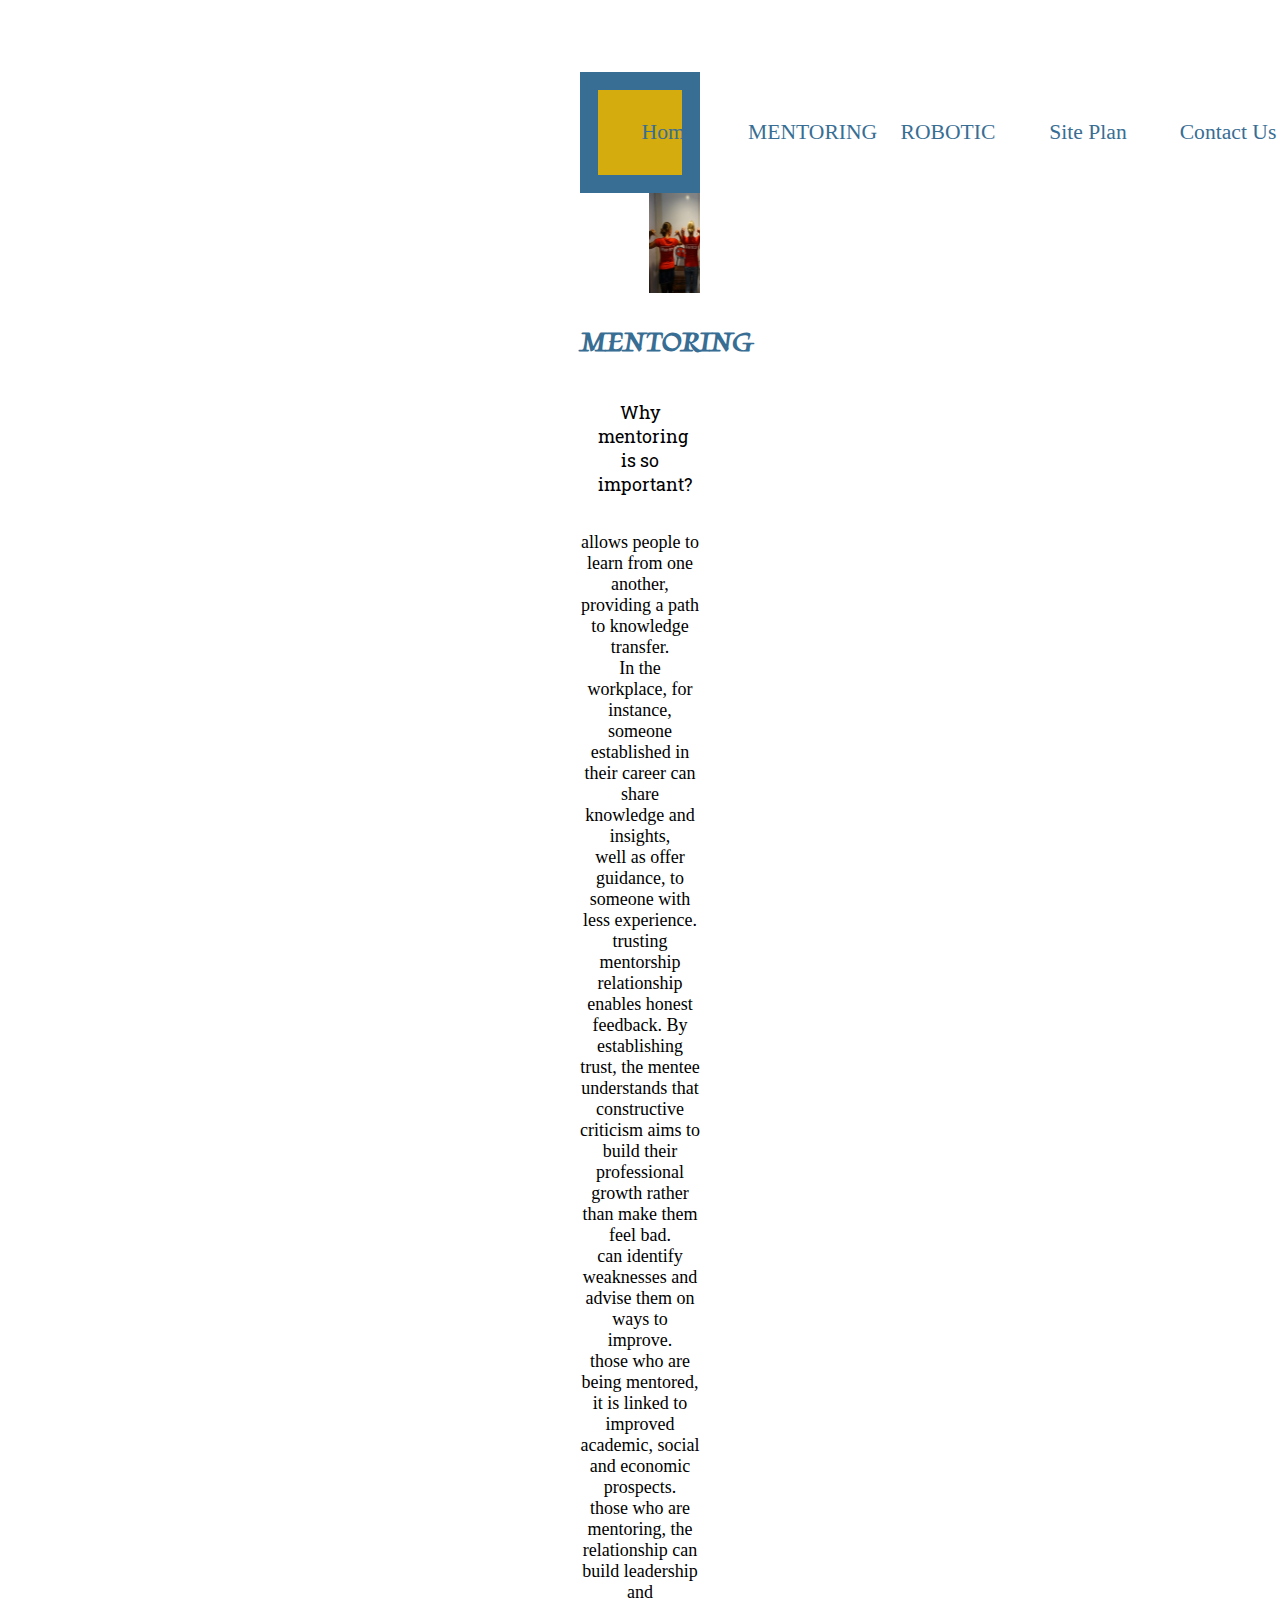
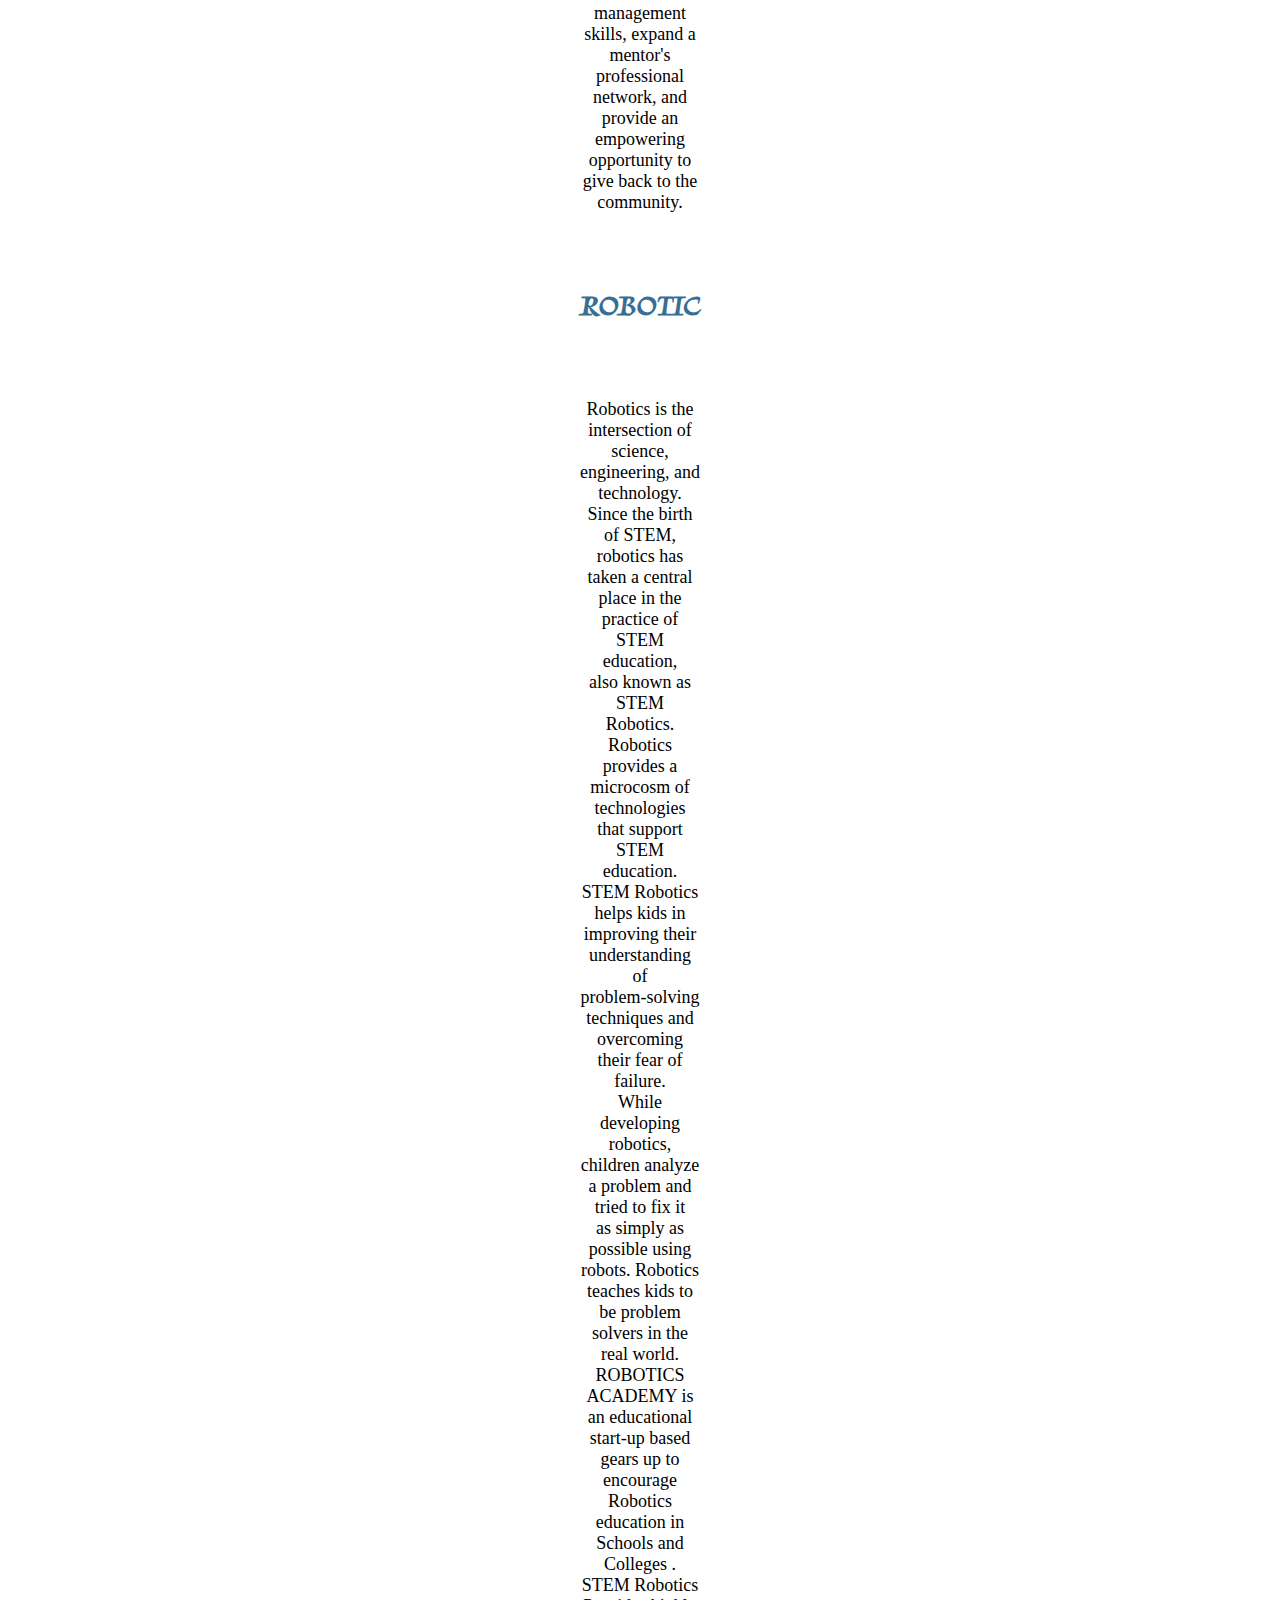
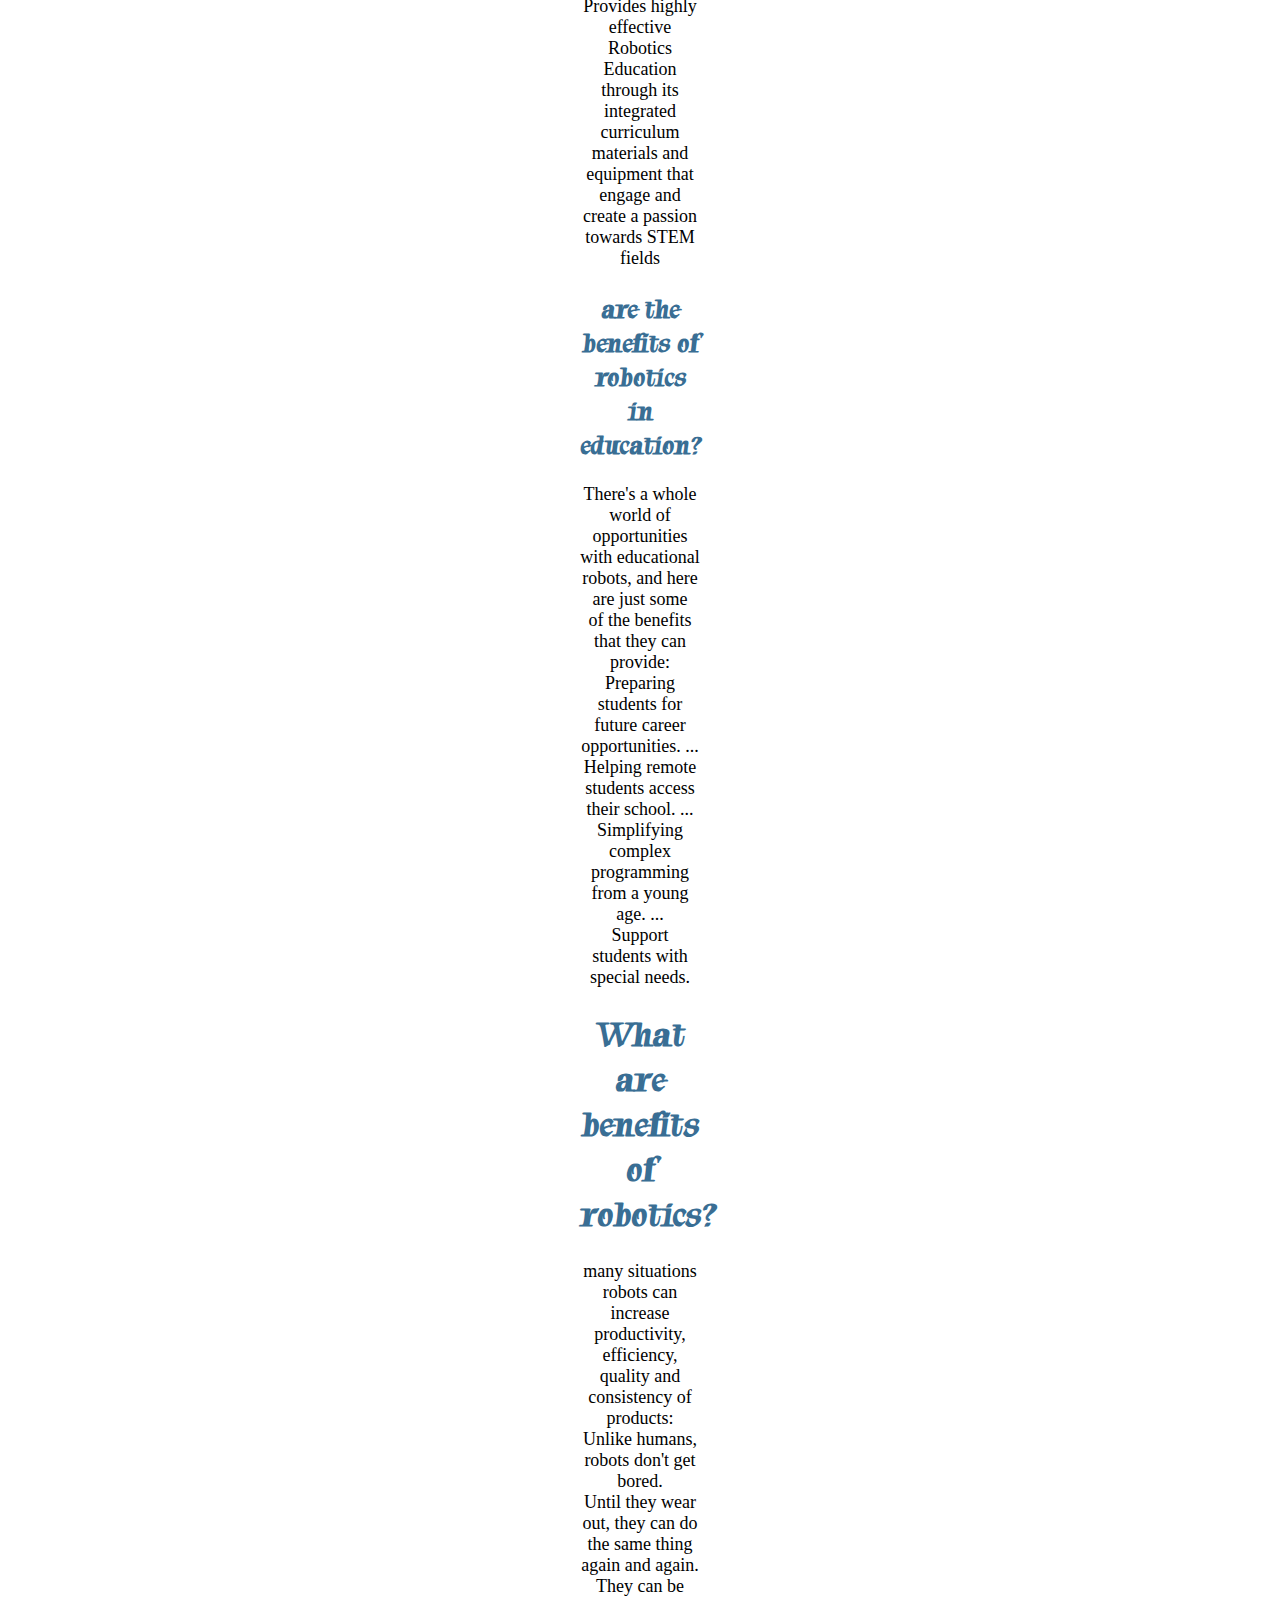
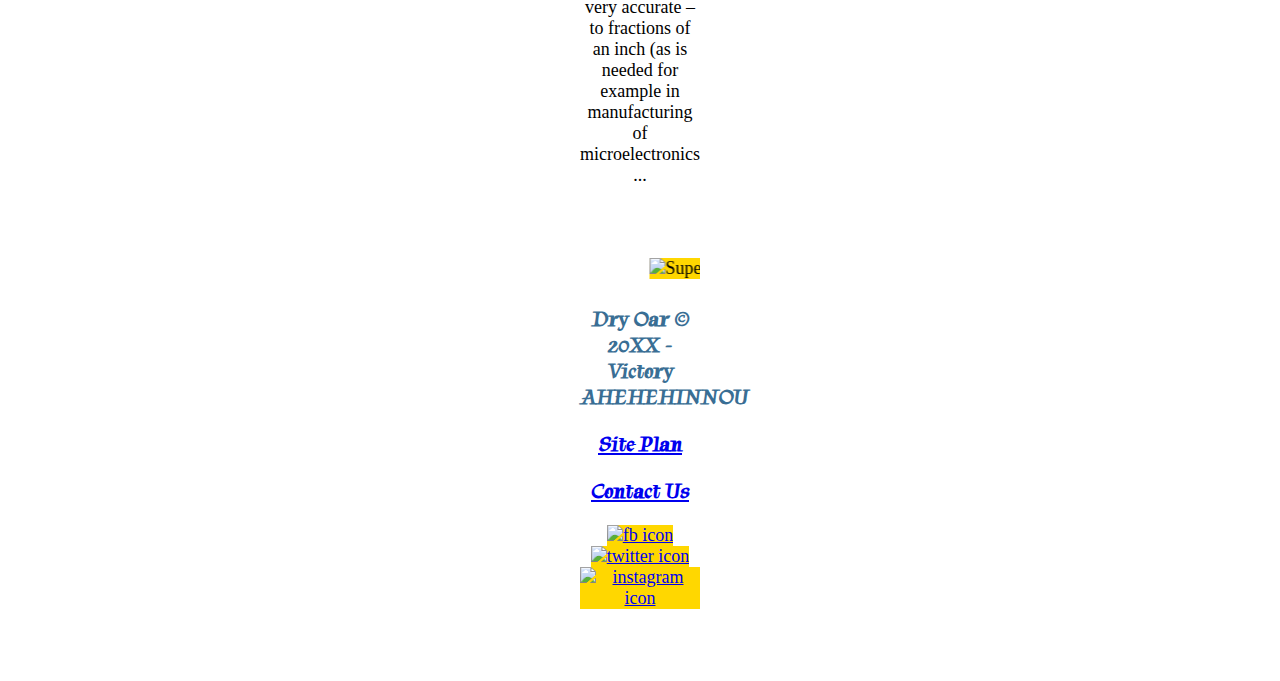
==== decrcbenin/index.html @ e15292e5 "first commit" ====
<!DOCTYPE html>
<html lang="en">

<head>
    <meta charset="UTF-8">
    <title>Home</title>
    <link rel="stylesheet" href="site-plan.css">
</head>

<body>
    <div id="content">
        <header>
            <a id="logo_link" href="index.html">
            </a>
            <nav>
                <a href="index.html">Home</a>
                <a href="mentoring.html">MENTORING</a>
                <a href="robotic.html">ROBOTIC</a>
                <a href="site-plan.html">Site Plan</a>
                <a href="contactus.html">Contact Us</a>
            </nav>
        </header>

        <main>
            <marquee>
                <img src="images/cool-mentoring.jpg" alt="Great">
                <img src="images/What_is_mentoring.jpg" alt="Cool">
            </marquee>
            <h2>MENTORING</h2>
            <p>
                Why mentoring is so important?
                <div> allows people to learn from one another, providing a path to knowledge transfer.</div>
                <div>In the workplace, for instance, someone established in their career can share knowledge and
                    insights,
                </div>
                <div>well as offer guidance, to someone with less experience.</div>
                <div>trusting mentorship relationship enables honest feedback.
                    By establishing trust, the mentee understands that constructive criticism aims to build their
                    professional growth rather than make them feel bad.</div>
                <div>can identify weaknesses and advise them on ways to improve.</div>
                <div>those who are being mentored, it is linked to improved academic, social and economic prospects.
                </div>

                <div>those who are mentoring, the relationship can build leadership and management skills,
                    expand a mentor's professional network, and provide an empowering opportunity to give back to the
                    community.</div>
            </p>

            </ul>
            <h2>ROBOTIC</h2>
            <p>
                <div> Robotics is the intersection of science, engineering, and technology. Since the birth of STEM,
                    robotics has taken a central place in the practice of STEM education,
                    <div>also known as STEM Robotics. Robotics provides a microcosm of technologies that support STEM
                        education.
                        <div>STEM Robotics helps kids in improving their understanding of
                            <div> problem-solving techniques and overcoming their fear of failure.
                                <div> While developing robotics, children analyze a problem and tried to fix it
                                    <div> as simply as possible using robots. Robotics teaches kids to be problem
                                        solvers in
                                        the
                                        real world.
                                        <div> ROBOTICS ACADEMY is an educational start-up based gears up to encourage
                                            Robotics
                                            <div> education in Schools and Colleges . STEM Robotics Provides highly
                                                effective Robotics Education
                                                <div>through its integrated curriculum materials and equipment that
                                                    engage
                                                    and create a passion towards STEM fields
                                                </div>
                                                <h2> are the benefits of robotics in education? </h2>
                                                <div> There's a whole world of opportunities with educational robots,
                                                    and
                                                    here are just
                                                    some
                                                    <div> of the benefits that they can provide:
                                                        <div> Preparing students for future career opportunities. ...
                                                            <div> Helping remote students access their school. ...
                                                                <div> Simplifying complex programming from a young age.
                                                                    ...
                                                                    <div> Support students with special needs.</div>

                                                                    <h1> What are benefits of robotics?</h1>
                                                                    <div> many situations robots can increase
                                                                        productivity,
                                                                        efficiency,
                                                                        <div></div>quality and consistency of products:
                                                                        Unlike humans,
                                                                        robots don't get bored.
                                                                        <div></div>Until they wear out, they can do the
                                                                        same
                                                                        thing
                                                                        again
                                                                        and again.
                                                                        <div></div>They can be very accurate – to
                                                                        fractions
                                                                        of an inch
                                                                        (as is needed for example in manufacturing of
                                                                        microelectronics ...</div>
            </p>
        </main>
        <marquee>
            <img src="images/ROBO.jpg" alt="Super">
        </marquee>
        <footer>
            <h3>Dry Oar &copy; 20XX - Victory AHEHEHINNOU</h3>
            <h3><a href="site-plan-rafting.html">Site Plan</a></h3>
            <h3><a href="contactus.html">Contact Us</a></h3>
            <div class="social">
                <a href="htpps://facebook.com">
                    <img src="images/facebook.png" alt="fb icon">
                </a>
                <a href="https://twitter.com">
                    <img src="images/twitter.png" alt="twitter icon">
                </a>
                <a href="https://instagram.com">
                    <img src="images/instagram.png" alt="instagram icon">
                </a>
            </div>
        </footer>
    </div>
</body>

</html>
---- decrcbenin/site-plan.css ----
/* if you are using any Google fonts change the font names below to your fonts. 
Any spaces in your font name should be replaced with a +. 
Fonts are separated by a | */
@import url('https://fonts.googleapis.com/css2?family=Roboto+Slab:wght@900&family=Tapestry&display=swap');

:root {
  /* change the values below to your colors from your palette */
  --primary-color: #396E94   ;
  --secondary-color: #E7C24F ;
  --accent1-color: #A42212;
  --accent2-color: white;

  /* change the values below to your chosen font(s) */
  --heading-font: "Tapestry";
  --paragraph-font: Roboto Slab, Helvetica, sans-serif;

  /* these colors below should be chosen from among your palette colors above */
  --headline-color-on-white: #396E94;  /* headlines on a white background */ 
  --headline-color-on-color: white; /* headlines on a colored background */ 
  --paragraph-color-on-white: #396E94; /* paragraph text on a white background */ 
  --paragraph-color-on-color: white; /* paragraph text on a colored background */ 
  --paragraph-background-color: #396E94  ;
  --nav-link-color: #396E94;
  --nav-background-color: #D4AC0D;
  --nav-hover-link-color: white;
  --nav-hover-background-color: #396E94;
}


/*  Look around below...but DON'T CHANGE ANYTHING! */

body {
  max-width: 120px;
  margin: 0 auto;
  padding: 4em;
  font-size: 18px;
  text-align: center;
}
img {
  width: 100px; 
    height: 100px; 
    background-color: gold;
    align-self: stretch;
    grid-template-columns: 100px 50px 100px;
  grid-template-rows: 80px auto 80px; 
  gap: 15px 10px;
}
h1, h2, h3, h4, h5, h6 {
  font-family: var(--heading-font);
  color: var(--headline-color-on-white);
}
h2 {
  text-align: center;
}
hr {
  height: 3px;
  margin: 35px 0;
  background: var(--accent1-color);
}
header {
  padding: 1em;
  text-align: center;
  color: var(--paragraph-color-on-color);
  background-color: var(--paragraph-background-color);
}
header > h1, header > h2 {
  color: var(--headline-color-on-color);
}

p {
  font-family: var(--paragraph-font);
  color: var(--paragraph-color);
  padding: 1em;
}
.colors {
  width: 100%;
  min-width: 350px;
  margin: 30px auto;
  text-align: center;
}
.colors th {
  background-color: #999;
}
.colors td{
  width: 25%;
  height: 3em;
}

.primary {
  background-color: var(--primary-color);
}
.secondary {
  background-color: var(--secondary-color);
}
.accent1 {
  background-color: var(--accent1-color);
}
.accent2{
  background-color: var(--accent2-color);
}

p.colored {
  background-color: var(--paragraph-background-color);
  color: var(--paragraph-color-on-color);
}

nav {
  background-color: var(--nav-background-color);
  line-height: 3em;
  text-align: center;
  font-size: 1.2em;
}
nav  {
  list-style-type: none;
  display: flex;

}
nav a {
  padding:1em;
  min-width: 120px;
  text-decoration: none;
  padding: 10px;

}
nav a:link, nav a:visited {
  color: var(--nav-link-color);
}
nav a:hover {
  color: var(--nav-hover-link-color);
  background-color: var(--nav-hover-background-color);
}

.sitemap {
  display: grid;
  justify-content: center;

  grid-template-columns: repeat(6, 15%);
  grid-template-rows: 3em 1.5em 1.5em 3em;
  grid-template-areas: ". . home home . ."
    ". . . top . ."
    ". left left right right ."
    "page2 page2 . . page3 page3";
}
.sitemap > div {

  text-align: center;

}
.sm-home {
  grid-area: home;
  background-color: #ccc;
  line-height: 3em;
}
.sm-page2 {
  grid-area: page2;
  background-color: #ccc;
  line-height: 3em;
}
.sm-page3 {
  grid-area: page3;
  background-color: #ccc;
  line-height: 3em;
}

.top {
  grid-area: top;
  border-left: 1px solid;
}

.left {
  grid-area: left;
  border-top: 1px solid;
  border-left: 1px solid;
}

.right {
  grid-area: right;
  border-top: 1px solid;
  border-right: 1px solid;
}
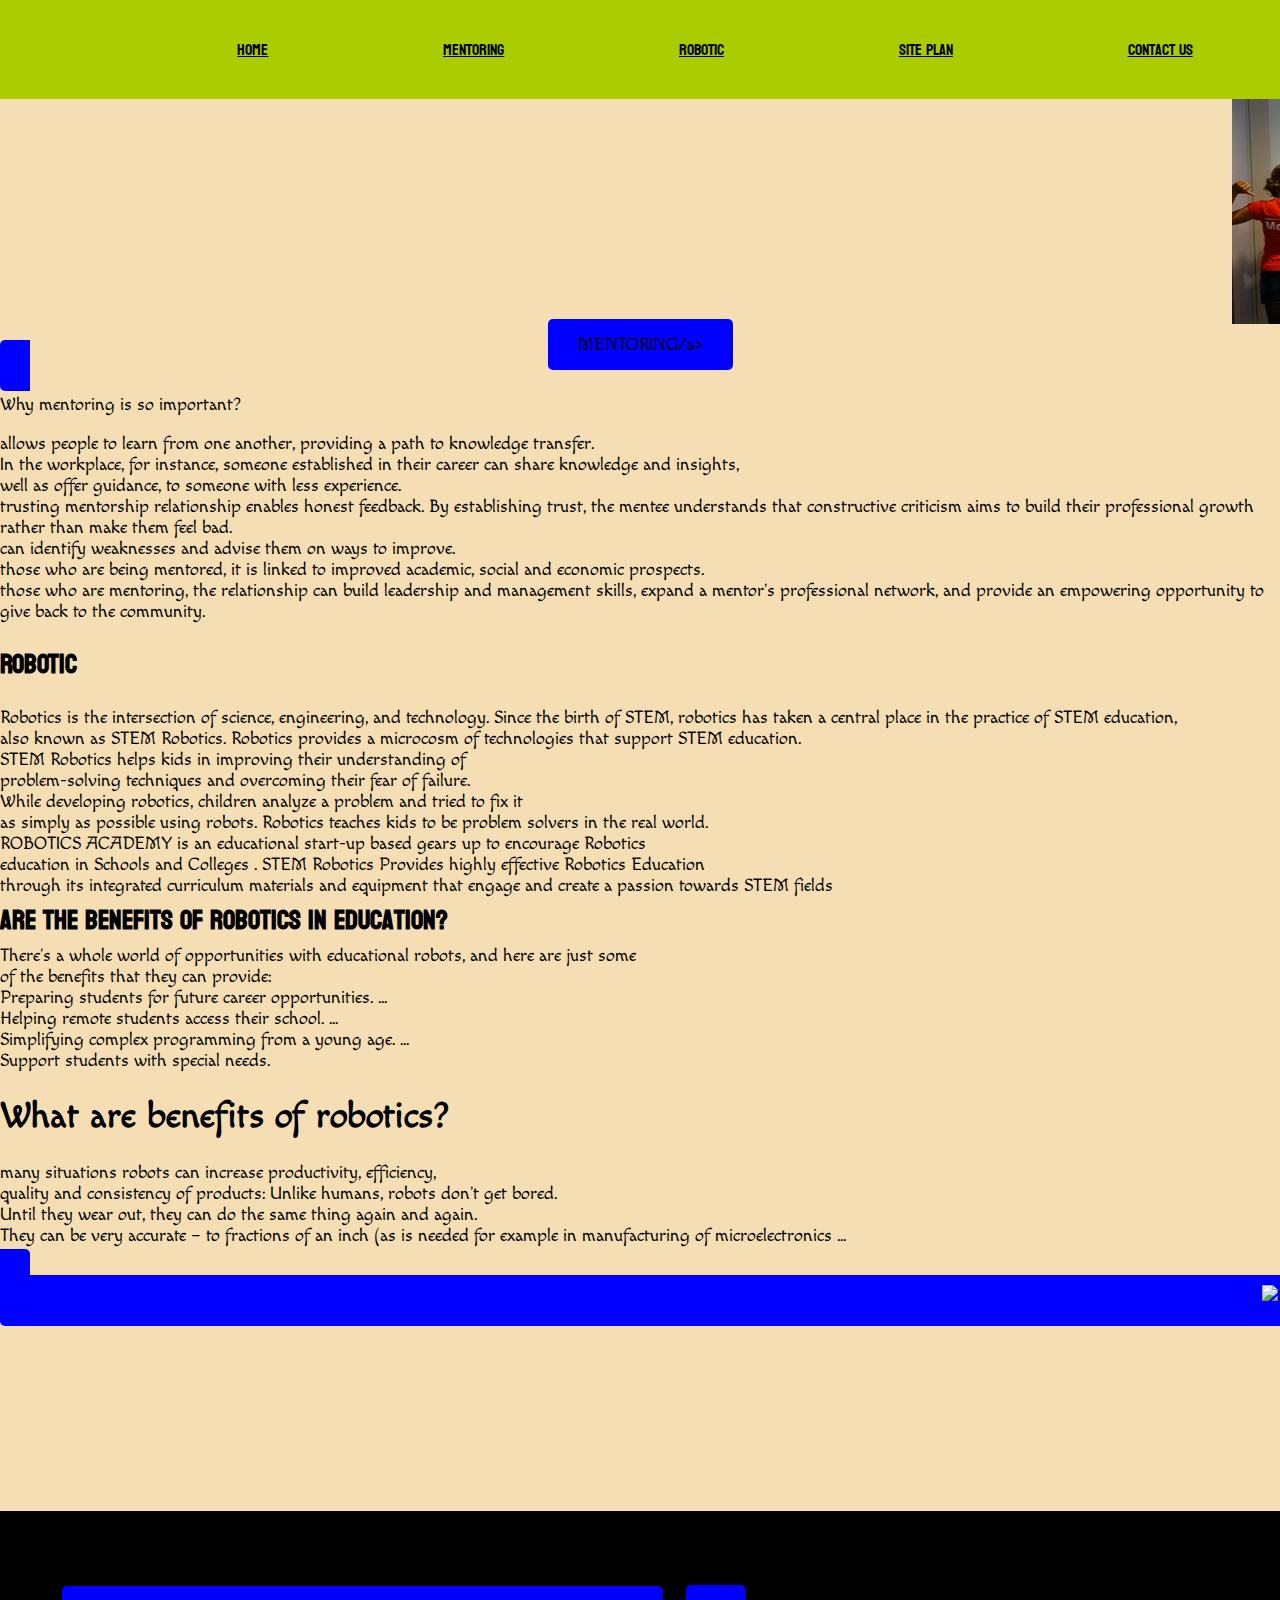
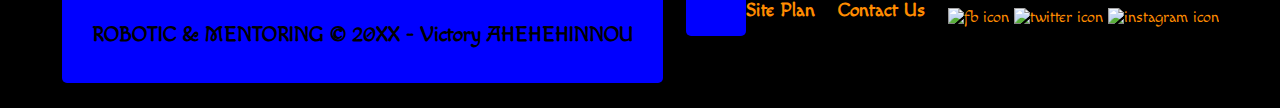
==== commit 0878940f: "--- Auto Git Commit ---" ====
--- a/decrcbenin/index.html
+++ b/decrcbenin/index.html
@@ -26,7 +26,9 @@
                 <img src="images/cool-mentoring.jpg" alt="Great">
                 <img src="images/What_is_mentoring.jpg" alt="Cool">
             </marquee>
-            <h2>MENTORING</h2>
+            <div class='button-box'>
+                <a class='MENTORING' href="mentoring.html">MENTORING/a>
+            </div>
             <p>
                 Why mentoring is so important?
                 <div> allows people to learn from one another, providing a path to knowledge transfer.</div>
@@ -103,7 +105,7 @@
             <img src="images/ROBO.jpg" alt="Super">
         </marquee>
         <footer>
-            <h3>Dry Oar &copy; 20XX - Victory AHEHEHINNOU</h3>
+            <h3>ROBOTIC & MENTORING &copy; 20XX - Victory AHEHEHINNOU</h3>
             <h3><a href="site-plan-rafting.html">Site Plan</a></h3>
             <h3><a href="contactus.html">Contact Us</a></h3>
             <div class="social">
--- a/decrcbenin/site-plan.css
+++ b/decrcbenin/site-plan.css
@@ -1,180 +1,268 @@
 /* if you are using any Google fonts change the font names below to your fonts. 
 Any spaces in your font name should be replaced with a +. 
 Fonts are separated by a | */
-@import url('https://fonts.googleapis.com/css2?family=Roboto+Slab:wght@900&family=Tapestry&display=swap');
+@import url('https://fonts.googleapis.com/css2?family=Koulen&family=Macondo&family=Roboto+Slab:wght@900&display=swap');
+.h1 {
+  font-family: Macondo;
+}
+#logo_link {
+  padding-top: 5px;
+  justify-self: left;
+  align-self: center;
+}
+#content {
+    max-width: 1600px;
+    margin: 0 auto;
+  }
+h2 {
+  font-family: Koulen;
+  margin: 0;
+}
+nav a {
+    text-align: center;
+    font-family: Koulen;
+    padding: 35px;
+    text-align: center;
+  }
+#hero-msg {
+    text-align: center;
+    grid-column: 2/3;
+    grid-row: 1/2;
+    margin-top: 100px;
+  }
+#hero-msg h4 {
+    text-align: center;
+    color: white;
+  }
+.button-box {
+    text-align: center;
+  }
+main section {
+    text-align: center;
+  }
+  #background {
+    height: 725px;
+  }
+  body{
+    background-color: wheat;
+    color: black;
+    font-family: "Macondo";
+    margin: 0;
+    padding: 0;
+  }
+  header{
+    background-color: #ac0f;
+    color: black;
+    display: grid;
+    grid-template-columns: 150px auto;    
+  }
+  nav {
+    display: flex;
+    justify-content: space-around;
+}
+  .home-title{
+    color: white;
+    font-family: "Koulen";
+    font-size: 2em;
+    margin-top: 10px;
+  }
+  nav a:hover{
+    background-color: rgb(29, 241, 10);
+    color: black;
+  }
+nav a{
+  text-align: center;
+  color: black;
+  text-decoration: underline;
+}
+  .book, .join{
+    background-color: blue;
+    color: black;
+    text-decoration: none;
+    font-size: 18px;
+    padding: 15px 30px;
+    margin-top: 50px;
+    border-radius: 5px;
+  }
+  .rivers-card, .camping-card, .rapids-card{
+    margin: 200px 0;
+  }
 
-:root {
-  /* change the values below to your colors from your palette */
-  --primary-color: #396E94   ;
-  --secondary-color: #E7C24F ;
-  --accent1-color: #A42212;
-  --accent2-color: white;
+  .rivers-card{
+    margin: 200px 0;
+    text-align: center;
+    grid-column: 2/4;
+    grid-row: 2/3;
+  }
+  .camping-card {
+    grid-column: 5/7;
+    grid-row: 2/3;
+  }
+  .rapids-card {
+    grid-column: 8/10;
+    grid-row: 2/3;
+  }
+  .book:hover, .join:hover{
+    background-color: hsla(225, 17%, 5%, 0.815);
+    color: darkorange;
+  }
+  .card-img{
+    border: 10px solid black;
+  }
+  #background{
+    background-color: #f3ef;
+    color: black;
+    grid-column: 1/11;
+    grid-row: 4/9;
+  }
+  .msg{
+    background-color: #8ed40d4d;
+    color: darkred;
+    font-family: "Roboto Slab";
+    font-size: 1.5em;
+    line-height: 1.5em;
+    padding: 35px;
+    grid-column: 6/10;
+    grid-row: 6/7;
+    box-shadow: 5px 5px 10px #6f7364;
+  }
+  .msg p{
+    padding-bottom: 15px;
+  }
+  main section img{
+    box-sizing: border-box;
+  }
+  footer{
+    background-color: black;
+    color: darkorange;
+    padding: 25px 50px;
+    margin-top: 200px;
+    display: flex;
+    justify-content: space-around;
+    align-items: center;
+  }
+  footer a{
+    text-align: justify;
+    color: darkorange;
+    text-decoration: double;
+  }
+footer .social img{
+  padding-top: 15px;
+}
+.logo{
+    width: 180px;
+    text-align: center;
+}
+.icon{
+    width: 80px;
+    padding-top: 10px;
+}
+#hero-img{
+  width: 1000;
+  text-align: justify;
+  margin: 1px 1px;
 
-  /* change the values below to your chosen font(s) */
-  --heading-font: "Tapestry";
-  --paragraph-font: Roboto Slab, Helvetica, sans-serif;
-
-  /* these colors below should be chosen from among your palette colors above */
-  --headline-color-on-white: #396E94;  /* headlines on a white background */ 
-  --headline-color-on-color: white; /* headlines on a colored background */ 
-  --paragraph-color-on-white: #396E94; /* paragraph text on a white background */ 
-  --paragraph-color-on-color: white; /* paragraph text on a colored background */ 
-  --paragraph-background-color: #396E94  ;
-  --nav-link-color: #396E94;
-  --nav-background-color: #D4AC0D;
-  --nav-hover-link-color: white;
-  --nav-hover-background-color: #396E94;
-}
-
-
-/*  Look around below...but DON'T CHANGE ANYTHING! */
-
-body {
-  max-width: 120px;
-  margin: 0 auto;
-  padding: 4em;
+}
+footer h3 a:hover{
+    width: 80px;
+    color: aqua;
+    text-size-adjust: 14px;
+    text-decoration: solid;
+    text-align: center;
+    margin-top: 25px;
+}
+#hero {
+  display: grid;
+  grid-template-columns: 1fr 3fr 1fr;
+  margin-top: -100px;
+}
+#hero-box {
+  grid-column: 1/4;
+  grid-row: 1/3;
+  z-index: -1;
+}
+.card-img, .mountains{
+  width: 100%;
+}
+.mountains{
+  width: 100%;
+  grid-column: 2/7;
+  grid-row: 5/8;
+  box-shadow: 5px 5px 10px #6f7364;
+}
+.card-img{
+  border: 10px solid #d9c2a3;
+    transition: transform .5s;
+    box-shadow: 5px 5px 10px #6f7364;
+}
+.card-img:hover {
+  opacity: .6;
+    transform: scale(1.1);
+}
+@media screen and (max-width: 900px) {
+  #hero, .home-grid {
+      display: block;
+      height: auto;
+  }
+  nav, footer {
+      flex-direction: column;
+  }
+  nav a {
+      display: block;
+      padding: 15px;
+  }
+  #hero {
+      margin-top: 0;
+  }
+  #hero-msg {
+      margin-top: 0;
+  }
+  #hero-msg h4 {
+      display: none;
+  }
+  .home-title {
+      font-size: 25px;
+      color: #6f7364;
+  }
+  .rivers-card, .camping-card, .rapids-card { 
+      margin: 50px auto;
+      width: 60%;
+  }
+  #background {
+      display: none;
+  }
+  .mountains, .msg {
+      width: 80%;
+      display: block;
+      margin: 0 auto;
+  }
+  footer {
+      margin-top: 25px;
+  }
+}
+#feedback {
+  background-color: antiquewhite;
+  position: absolute;
+  top: 0;
+  left: 0;
+  right: 0;
+  padding: .5em;
+  /* make this element invisible until we are ready for it */
+  display: none;       
+}
+.moveDown {
+  margin-top: 3em;
+}
+.ROBOTIC, .MENTORING {
+  background-color: blue;
+  color: black;
+  text-decoration: none;
   font-size: 18px;
-  text-align: center;
-}
-img {
-  width: 100px; 
-    height: 100px; 
-    background-color: gold;
-    align-self: stretch;
-    grid-template-columns: 100px 50px 100px;
-  grid-template-rows: 80px auto 80px; 
-  gap: 15px 10px;
-}
-h1, h2, h3, h4, h5, h6 {
-  font-family: var(--heading-font);
-  color: var(--headline-color-on-white);
-}
-h2 {
-  text-align: center;
-}
-hr {
-  height: 3px;
-  margin: 35px 0;
-  background: var(--accent1-color);
-}
-header {
-  padding: 1em;
-  text-align: center;
-  color: var(--paragraph-color-on-color);
-  background-color: var(--paragraph-background-color);
-}
-header > h1, header > h2 {
-  color: var(--headline-color-on-color);
-}
-
-p {
-  font-family: var(--paragraph-font);
-  color: var(--paragraph-color);
-  padding: 1em;
-}
-.colors {
-  width: 100%;
-  min-width: 350px;
-  margin: 30px auto;
-  text-align: center;
-}
-.colors th {
-  background-color: #999;
-}
-.colors td{
-  width: 25%;
-  height: 3em;
-}
-
-.primary {
-  background-color: var(--primary-color);
-}
-.secondary {
-  background-color: var(--secondary-color);
-}
-.accent1 {
-  background-color: var(--accent1-color);
-}
-.accent2{
-  background-color: var(--accent2-color);
-}
-
-p.colored {
-  background-color: var(--paragraph-background-color);
-  color: var(--paragraph-color-on-color);
-}
-
-nav {
-  background-color: var(--nav-background-color);
-  line-height: 3em;
-  text-align: center;
-  font-size: 1.2em;
-}
-nav  {
-  list-style-type: none;
-  display: flex;
-
-}
-nav a {
-  padding:1em;
-  min-width: 120px;
-  text-decoration: none;
-  padding: 10px;
-
-}
-nav a:link, nav a:visited {
-  color: var(--nav-link-color);
-}
-nav a:hover {
-  color: var(--nav-hover-link-color);
-  background-color: var(--nav-hover-background-color);
-}
-
-.sitemap {
-  display: grid;
-  justify-content: center;
-
-  grid-template-columns: repeat(6, 15%);
-  grid-template-rows: 3em 1.5em 1.5em 3em;
-  grid-template-areas: ". . home home . ."
-    ". . . top . ."
-    ". left left right right ."
-    "page2 page2 . . page3 page3";
-}
-.sitemap > div {
-
-  text-align: center;
-
-}
-.sm-home {
-  grid-area: home;
-  background-color: #ccc;
-  line-height: 3em;
-}
-.sm-page2 {
-  grid-area: page2;
-  background-color: #ccc;
-  line-height: 3em;
-}
-.sm-page3 {
-  grid-area: page3;
-  background-color: #ccc;
-  line-height: 3em;
-}
-
-.top {
-  grid-area: top;
-  border-left: 1px solid;
-}
-
-.left {
-  grid-area: left;
-  border-top: 1px solid;
-  border-left: 1px solid;
-}
-
-.right {
-  grid-area: right;
-  border-top: 1px solid;
-  border-right: 1px solid;
+  padding: 15px 30px;
+  margin-top: 50px;
+  border-radius: 5px;
+}
+.MENTORING:hover, .ROBOTIC:hover{
+  background-color: hsla(225, 17%, 5%, 0.815);
+  color: darkorange;
 }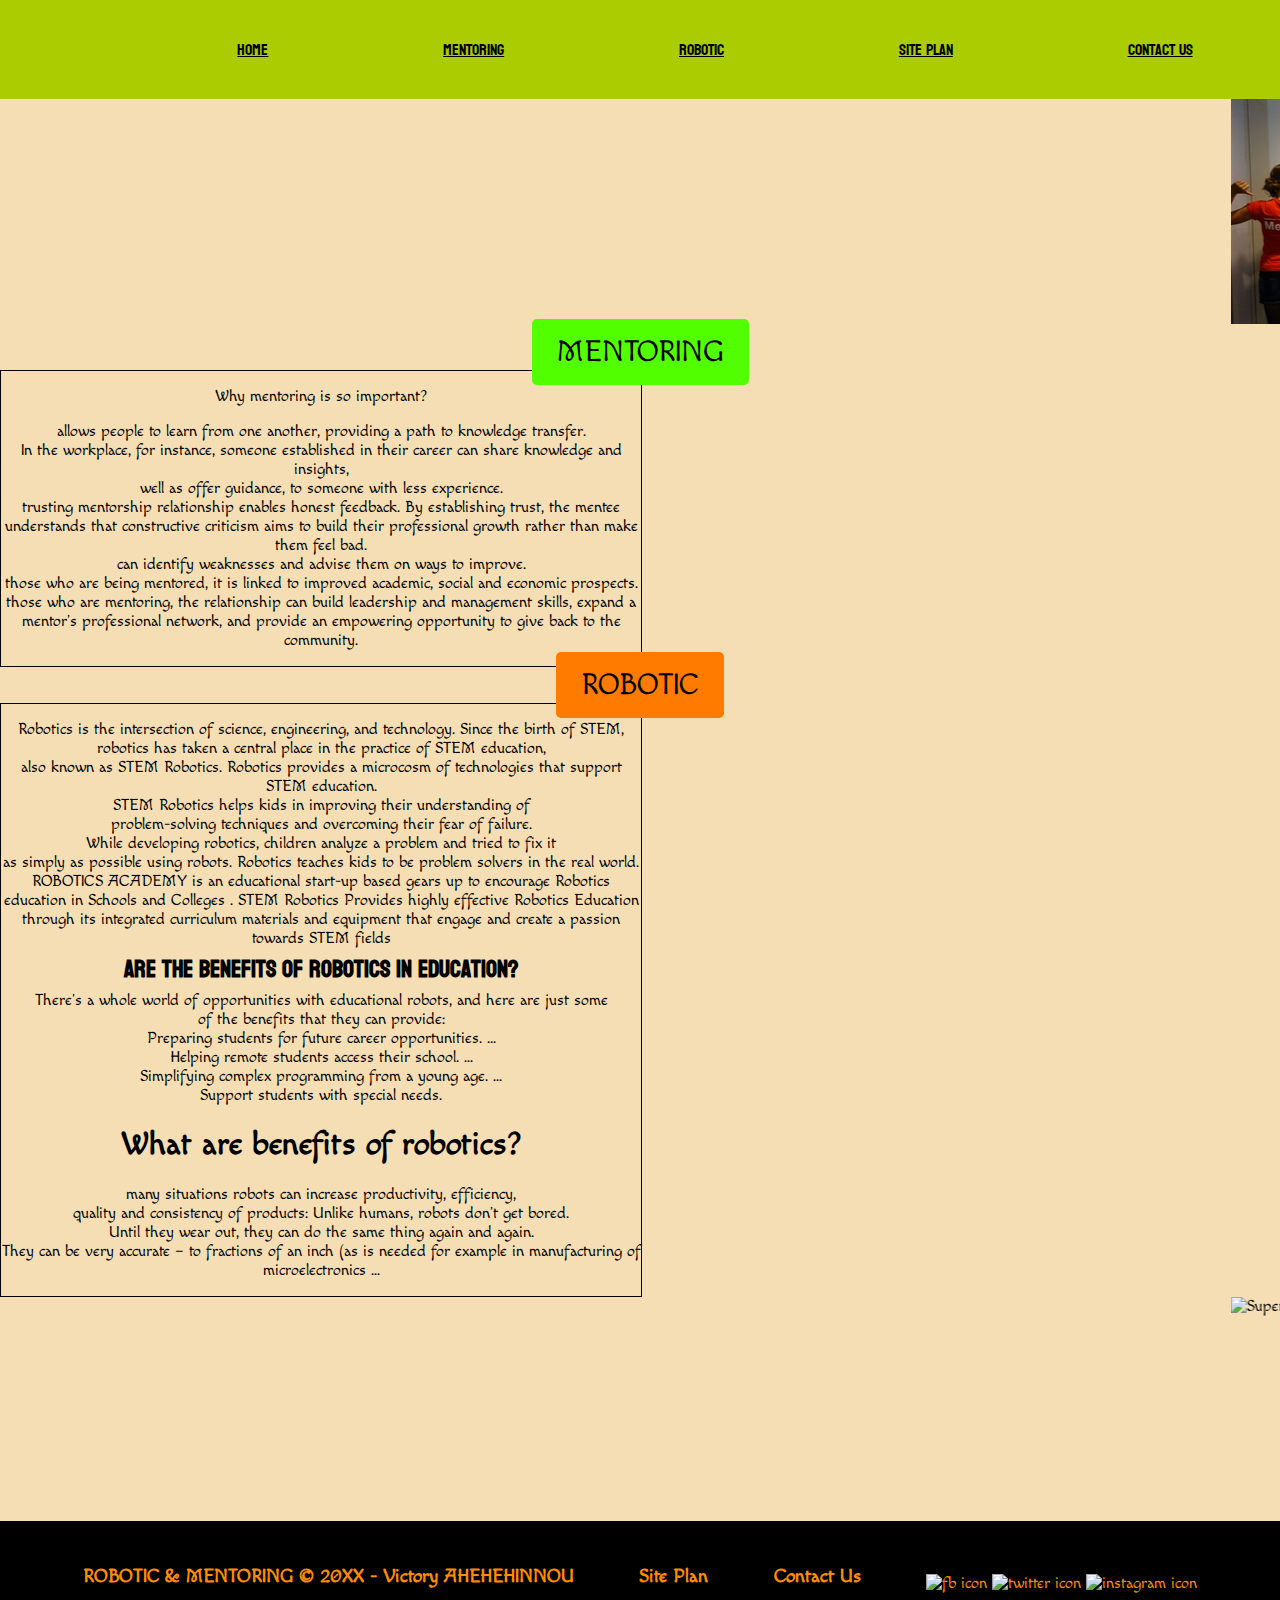
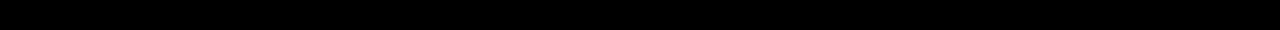
==== commit 9132e0df: "--- Auto Git Commit ---" ====
--- a/decrcbenin/index.html
+++ b/decrcbenin/index.html
@@ -27,79 +27,93 @@
                 <img src="images/What_is_mentoring.jpg" alt="Cool">
             </marquee>
             <div class='button-box'>
-                <a class='MENTORING' href="mentoring.html">MENTORING/a>
+                <a class='MENTORING' href="mentoring.html">MENTORING </a>
             </div>
-            <p>
-                Why mentoring is so important?
-                <div> allows people to learn from one another, providing a path to knowledge transfer.</div>
-                <div>In the workplace, for instance, someone established in their career can share knowledge and
-                    insights,
-                </div>
-                <div>well as offer guidance, to someone with less experience.</div>
-                <div>trusting mentorship relationship enables honest feedback.
-                    By establishing trust, the mentee understands that constructive criticism aims to build their
-                    professional growth rather than make them feel bad.</div>
-                <div>can identify weaknesses and advise them on ways to improve.</div>
-                <div>those who are being mentored, it is linked to improved academic, social and economic prospects.
-                </div>
+            <section>
+                <p>
+                    Why mentoring is so important?
+                    <div> allows people to learn from one another, providing a path to knowledge transfer.</div>
+                    <div>In the workplace, for instance, someone established in their career can share knowledge and
+                        insights,
+                    </div>
+                    <div>well as offer guidance, to someone with less experience.</div>
+                    <div>trusting mentorship relationship enables honest feedback.
+                        By establishing trust, the mentee understands that constructive criticism aims to build their
+                        professional growth rather than make them feel bad.</div>
+                    <div>can identify weaknesses and advise them on ways to improve.</div>
+                    <div>those who are being mentored, it is linked to improved academic, social and economic prospects.
+                    </div>
 
-                <div>those who are mentoring, the relationship can build leadership and management skills,
-                    expand a mentor's professional network, and provide an empowering opportunity to give back to the
-                    community.</div>
-            </p>
+                    <div>those who are mentoring, the relationship can build leadership and management skills,
+                        expand a mentor's professional network, and provide an empowering opportunity to give back to
+                        the
+                        community.</div>
+                </p>
+            </section>
+            </ul>
+            <div class='button-box'>
+                <a class='ROBOTIC' href="robotic.html">ROBOTIC </a>
+            </div>
+            <section>
+                <p>
+                    <div> Robotics is the intersection of science, engineering, and technology. Since the birth of STEM,
+                        robotics has taken a central place in the practice of STEM education,
+                        <div>also known as STEM Robotics. Robotics provides a microcosm of technologies that support
+                            STEM
+                            education.
+                            <div>STEM Robotics helps kids in improving their understanding of
+                                <div> problem-solving techniques and overcoming their fear of failure.
+                                    <div> While developing robotics, children analyze a problem and tried to fix it
+                                        <div> as simply as possible using robots. Robotics teaches kids to be problem
+                                            solvers in
+                                            the
+                                            real world.
+                                            <div> ROBOTICS ACADEMY is an educational start-up based gears up to
+                                                encourage
+                                                Robotics
+                                                <div> education in Schools and Colleges . STEM Robotics Provides highly
+                                                    effective Robotics Education
+                                                    <div>through its integrated curriculum materials and equipment that
+                                                        engage
+                                                        and create a passion towards STEM fields
+                                                    </div>
+                                                    <h2> are the benefits of robotics in education? </h2>
+                                                    <div> There's a whole world of opportunities with educational
+                                                        robots,
+                                                        and
+                                                        here are just
+                                                        some
+                                                        <div> of the benefits that they can provide:
+                                                            <div> Preparing students for future career opportunities.
+                                                                ...
+                                                                <div> Helping remote students access their school. ...
+                                                                    <div> Simplifying complex programming from a young
+                                                                        age.
+                                                                        ...
+                                                                        <div> Support students with special needs.</div>
 
-            </ul>
-            <h2>ROBOTIC</h2>
-            <p>
-                <div> Robotics is the intersection of science, engineering, and technology. Since the birth of STEM,
-                    robotics has taken a central place in the practice of STEM education,
-                    <div>also known as STEM Robotics. Robotics provides a microcosm of technologies that support STEM
-                        education.
-                        <div>STEM Robotics helps kids in improving their understanding of
-                            <div> problem-solving techniques and overcoming their fear of failure.
-                                <div> While developing robotics, children analyze a problem and tried to fix it
-                                    <div> as simply as possible using robots. Robotics teaches kids to be problem
-                                        solvers in
-                                        the
-                                        real world.
-                                        <div> ROBOTICS ACADEMY is an educational start-up based gears up to encourage
-                                            Robotics
-                                            <div> education in Schools and Colleges . STEM Robotics Provides highly
-                                                effective Robotics Education
-                                                <div>through its integrated curriculum materials and equipment that
-                                                    engage
-                                                    and create a passion towards STEM fields
-                                                </div>
-                                                <h2> are the benefits of robotics in education? </h2>
-                                                <div> There's a whole world of opportunities with educational robots,
-                                                    and
-                                                    here are just
-                                                    some
-                                                    <div> of the benefits that they can provide:
-                                                        <div> Preparing students for future career opportunities. ...
-                                                            <div> Helping remote students access their school. ...
-                                                                <div> Simplifying complex programming from a young age.
-                                                                    ...
-                                                                    <div> Support students with special needs.</div>
-
-                                                                    <h1> What are benefits of robotics?</h1>
-                                                                    <div> many situations robots can increase
-                                                                        productivity,
-                                                                        efficiency,
-                                                                        <div></div>quality and consistency of products:
-                                                                        Unlike humans,
-                                                                        robots don't get bored.
-                                                                        <div></div>Until they wear out, they can do the
-                                                                        same
-                                                                        thing
-                                                                        again
-                                                                        and again.
-                                                                        <div></div>They can be very accurate – to
-                                                                        fractions
-                                                                        of an inch
-                                                                        (as is needed for example in manufacturing of
-                                                                        microelectronics ...</div>
-            </p>
+                                                                        <h1> What are benefits of robotics?</h1>
+                                                                        <div> many situations robots can increase
+                                                                            productivity,
+                                                                            efficiency,
+                                                                            <div></div>quality and consistency of
+                                                                            products:
+                                                                            Unlike humans,
+                                                                            robots don't get bored.
+                                                                            <div></div>Until they wear out, they can do
+                                                                            the
+                                                                            same
+                                                                            thing
+                                                                            again
+                                                                            and again.
+                                                                            <div></div>They can be very accurate – to
+                                                                            fractions
+                                                                            of an inch
+                                                                            (as is needed for example in manufacturing
+                                                                            of
+                                                                            microelectronics ...</div>
+                </p>
+            </section>
         </main>
         <marquee>
             <img src="images/ROBO.jpg" alt="Super">
--- a/decrcbenin/site-plan.css
+++ b/decrcbenin/site-plan.css
@@ -253,16 +253,33 @@
 .moveDown {
   margin-top: 3em;
 }
-.ROBOTIC, .MENTORING {
-  background-color: blue;
+.ROBOTIC {
+  background-color: rgb(255, 123, 0);
   color: black;
   text-decoration: none;
-  font-size: 18px;
-  padding: 15px 30px;
+  font-size: 30px;
+  padding: 15px 25px;
   margin-top: 50px;
   border-radius: 5px;
 }
-.MENTORING:hover, .ROBOTIC:hover{
+.MENTORING {
+  background-color: rgb(81, 255, 0);
+  color: black;
+  text-decoration: none;
+  font-size: 30px;
+  padding: 15px 25px;
+  margin-top: 50px;
+  border-radius: 5px;
+}
+.ROBOTIC:hover {
   background-color: hsla(225, 17%, 5%, 0.815);
   color: darkorange;
-}+}
+.MENTORING:hover {
+  background-color: hsla(51, 52%, 68%, 0.815);
+  color: darkorange;
+}
+ section {
+  width: 50%;
+  border: 1px solid;
+}
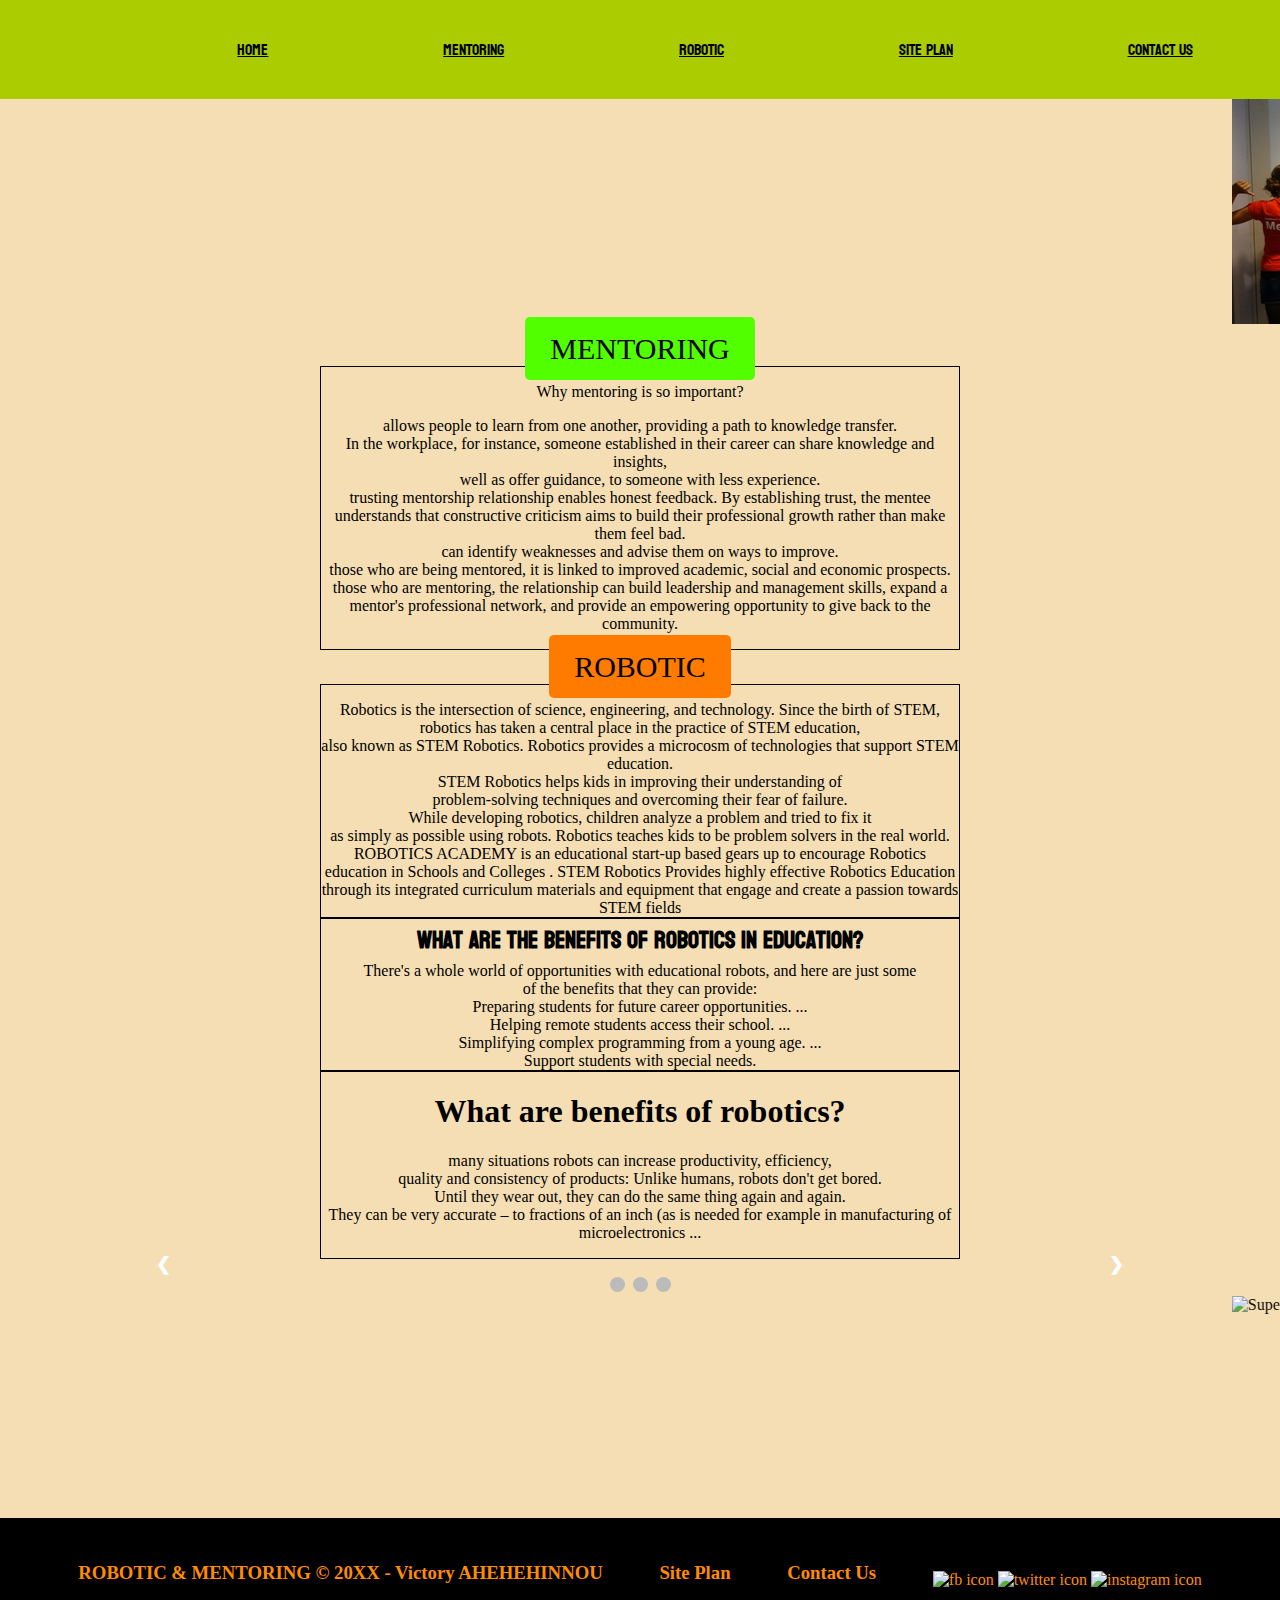
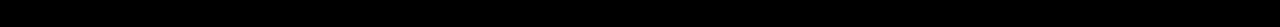
==== commit 9457844b: "new" ====
--- a/decrcbenin/index.html
+++ b/decrcbenin/index.html
@@ -29,7 +29,7 @@
             <div class='button-box'>
                 <a class='MENTORING' href="mentoring.html">MENTORING </a>
             </div>
-            <section>
+            <section class="block1">
                 <p>
                     Why mentoring is so important?
                     <div> allows people to learn from one another, providing a path to knowledge transfer.</div>
@@ -54,7 +54,7 @@
             <div class='button-box'>
                 <a class='ROBOTIC' href="robotic.html">ROBOTIC </a>
             </div>
-            <section>
+            <section class="block2">
                 <p>
                     <div> Robotics is the intersection of science, engineering, and technology. Since the birth of STEM,
                         robotics has taken a central place in the practice of STEM education,
@@ -77,43 +77,92 @@
                                                         engage
                                                         and create a passion towards STEM fields
                                                     </div>
-                                                    <h2> are the benefits of robotics in education? </h2>
-                                                    <div> There's a whole world of opportunities with educational
-                                                        robots,
-                                                        and
-                                                        here are just
-                                                        some
-                                                        <div> of the benefits that they can provide:
-                                                            <div> Preparing students for future career opportunities.
-                                                                ...
-                                                                <div> Helping remote students access their school. ...
-                                                                    <div> Simplifying complex programming from a young
-                                                                        age.
-                                                                        ...
-                                                                        <div> Support students with special needs.</div>
+            </section>
+            <section class="block3">
+                <h2> What are the benefits of robotics in education? </h2>
+                <div> There's a whole world of opportunities with educational
+                    robots,
+                    and
+                    here are just
+                    some
+                    <div> of the benefits that they can provide:
+                        <div> Preparing students for future career
+                            opportunities.
+                            ...
+                            <div> Helping remote students access their school.
+                                ...
+                                <div> Simplifying complex programming from a
+                                    young
+                                    age.
+                                    ...
+                                    <div> Support students with special needs.
+                                    </div>
+            </section>
+            <section class="block4">
 
-                                                                        <h1> What are benefits of robotics?</h1>
-                                                                        <div> many situations robots can increase
-                                                                            productivity,
-                                                                            efficiency,
-                                                                            <div></div>quality and consistency of
-                                                                            products:
-                                                                            Unlike humans,
-                                                                            robots don't get bored.
-                                                                            <div></div>Until they wear out, they can do
-                                                                            the
-                                                                            same
-                                                                            thing
-                                                                            again
-                                                                            and again.
-                                                                            <div></div>They can be very accurate – to
-                                                                            fractions
-                                                                            of an inch
-                                                                            (as is needed for example in manufacturing
-                                                                            of
-                                                                            microelectronics ...</div>
+                <h1> What are benefits of robotics?</h1>
+                <div> many situations robots can increase
+                    productivity,
+                    efficiency,
+                    <div></div>quality and consistency of
+                    products:
+                    Unlike humans,
+                    robots don't get bored.
+                    <div></div>Until they wear out, they can
+                    do
+                    the
+                    same
+                    thing
+                    again
+                    and again.
+                    <div></div>They can be very accurate –
+                    to
+                    fractions
+                    of an inch
+                    (as is needed for example in
+                    manufacturing
+                    of
+                    microelectronics ...</div>
                 </p>
             </section>
+
+
+            <!-- Slideshow container -->
+            <div class="slideshow-container">
+
+                <!-- Full-width images with number and caption text -->
+                <div class="mySlides fade">
+                    <div class="numbertext">1 / 3</div>
+                    <img src="ROBO.jpg" style="width:100%">
+                    <div class="text">Caption Text</div>
+                </div>
+
+                <div class="mySlides fade">
+                    <div class="numbertext">2 / 3</div>
+                    <img src="cool-mentoring.jpg" style="width:100%">
+                    <div class="text">Caption Two</div>
+                </div>
+
+                <div class="mySlides fade">
+                    <div class="numbertext">3 / 3</div>
+                    <img src="code+robotic.jpg" style="width:100%">
+                    <div class="text">Caption Three</div>
+                </div>
+
+                <!-- Next and previous buttons -->
+                <a class="prev" onclick="plusSlides(-1)">&#10094;</a>
+                <a class="next" onclick="plusSlides(1)">&#10095;</a>
+            </div>
+            <br>
+
+            <!-- The dots/circles -->
+            <div style="text-align:center">
+                <span class="dot" onclick="currentSlide(1)"></span>
+                <span class="dot" onclick="currentSlide(2)"></span>
+                <span class="dot" onclick="currentSlide(3)"></span>
+            </div>
+
+
         </main>
         <marquee>
             <img src="images/ROBO.jpg" alt="Super">
--- a/decrcbenin/site-plan.css
+++ b/decrcbenin/site-plan.css
@@ -1,7 +1,7 @@
 /* if you are using any Google fonts change the font names below to your fonts. 
 Any spaces in your font name should be replaced with a +. 
 Fonts are separated by a | */
-@import url('https://fonts.googleapis.com/css2?family=Koulen&family=Macondo&family=Roboto+Slab:wght@900&display=swap');
+@import url('https://fonts.googleapis.com/css2?family=Koulen&family=Macondo&family=Doris+Slab:wght@900&display=swap');
 .h1 {
   font-family: Macondo;
 }
@@ -17,6 +17,7 @@
 h2 {
   font-family: Koulen;
   margin: 0;
+  text-align: center;
 }
 nav a {
     text-align: center;
@@ -46,7 +47,7 @@
   body{
     background-color: wheat;
     color: black;
-    font-family: "Macondo";
+    font-family: "Doris";
     margin: 0;
     padding: 0;
   }
@@ -74,40 +75,6 @@
   text-align: center;
   color: black;
   text-decoration: underline;
-}
-  .book, .join{
-    background-color: blue;
-    color: black;
-    text-decoration: none;
-    font-size: 18px;
-    padding: 15px 30px;
-    margin-top: 50px;
-    border-radius: 5px;
-  }
-  .rivers-card, .camping-card, .rapids-card{
-    margin: 200px 0;
-  }
-
-  .rivers-card{
-    margin: 200px 0;
-    text-align: center;
-    grid-column: 2/4;
-    grid-row: 2/3;
-  }
-  .camping-card {
-    grid-column: 5/7;
-    grid-row: 2/3;
-  }
-  .rapids-card {
-    grid-column: 8/10;
-    grid-row: 2/3;
-  }
-  .book:hover, .join:hover{
-    background-color: hsla(225, 17%, 5%, 0.815);
-    color: darkorange;
-  }
-  .card-img{
-    border: 10px solid black;
   }
   #background{
     background-color: #f3ef;
@@ -149,19 +116,13 @@
 footer .social img{
   padding-top: 15px;
 }
-.logo{
+.card-img{
     width: 180px;
     text-align: center;
 }
 .icon{
     width: 80px;
     padding-top: 10px;
-}
-#hero-img{
-  width: 1000;
-  text-align: justify;
-  margin: 1px 1px;
-
 }
 footer h3 a:hover{
     width: 80px;
@@ -171,25 +132,6 @@
     text-align: center;
     margin-top: 25px;
 }
-#hero {
-  display: grid;
-  grid-template-columns: 1fr 3fr 1fr;
-  margin-top: -100px;
-}
-#hero-box {
-  grid-column: 1/4;
-  grid-row: 1/3;
-  z-index: -1;
-}
-.card-img, .mountains{
-  width: 100%;
-}
-.mountains{
-  width: 100%;
-  grid-column: 2/7;
-  grid-row: 5/8;
-  box-shadow: 5px 5px 10px #6f7364;
-}
 .card-img{
   border: 10px solid #d9c2a3;
     transition: transform .5s;
@@ -211,47 +153,16 @@
       display: block;
       padding: 15px;
   }
-  #hero {
-      margin-top: 0;
-  }
-  #hero-msg {
-      margin-top: 0;
-  }
-  #hero-msg h4 {
-      display: none;
-  }
   .home-title {
       font-size: 25px;
       color: #6f7364;
   }
-  .rivers-card, .camping-card, .rapids-card { 
-      margin: 50px auto;
-      width: 60%;
-  }
   #background {
       display: none;
   }
-  .mountains, .msg {
-      width: 80%;
-      display: block;
-      margin: 0 auto;
-  }
   footer {
       margin-top: 25px;
   }
-}
-#feedback {
-  background-color: antiquewhite;
-  position: absolute;
-  top: 0;
-  left: 0;
-  right: 0;
-  padding: .5em;
-  /* make this element invisible until we are ready for it */
-  display: none;       
-}
-.moveDown {
-  margin-top: 3em;
 }
 .ROBOTIC {
   background-color: rgb(255, 123, 0);
@@ -283,3 +194,100 @@
   width: 50%;
   border: 1px solid;
 }
+.block3, .block4, .block5, .block6, .block7, .block8, .block9 { 
+  margin: auto;
+}
+.block2, .block1 {
+  margin: auto;
+}
+
+
+* {
+  box-sizing:border-box
+}
+
+/* Slideshow container */
+.slideshow-container {
+  max-width: 1000px;
+  position: relative;
+  margin: auto;
+}
+
+/* Hide the images by default */
+.mySlides {
+  display: none;
+}
+
+/* Next & previous buttons */
+.prev, .next {
+  cursor: pointer;
+  position: absolute;
+  top: 50%;
+  width: auto;
+  margin-top: -22px;
+  padding: 16px;
+  color: white;
+  font-weight: bold;
+  font-size: 18px;
+  transition: 0.6s ease;
+  border-radius: 0 3px 3px 0;
+  user-select: none;
+}
+
+/* Position the "next button" to the right */
+.next {
+  right: 0;
+  border-radius: 3px 0 0 3px;
+}
+
+/* On hover, add a black background color with a little bit see-through */
+.prev:hover, .next:hover {
+  background-color: rgba(0,0,0,0.8);
+}
+
+/* Caption text */
+.text {
+  color: #f2f2f2;
+  font-size: 15px;
+  padding: 8px 12px;
+  position: absolute;
+  bottom: 8px;
+  width: 100%;
+  text-align: center;
+}
+
+/* Number text (1/3 etc) */
+.numbertext {
+  color: #f2f2f2;
+  font-size: 12px;
+  padding: 8px 12px;
+  position: absolute;
+  top: 0;
+}
+
+/* The dots/bullets/indicators */
+.dot {
+  cursor: pointer;
+  height: 15px;
+  width: 15px;
+  margin: 0 2px;
+  background-color: #bbb;
+  border-radius: 50%;
+  display: inline-block;
+  transition: background-color 0.6s ease;
+}
+
+.active, .dot:hover {
+  background-color: #717171;
+}
+
+/* Fading animation */
+.fade {
+  animation-name: fade;
+  animation-duration: 1.5s;
+}
+
+@keyframes fade {
+  from {opacity: .4}
+  to {opacity: 1}
+}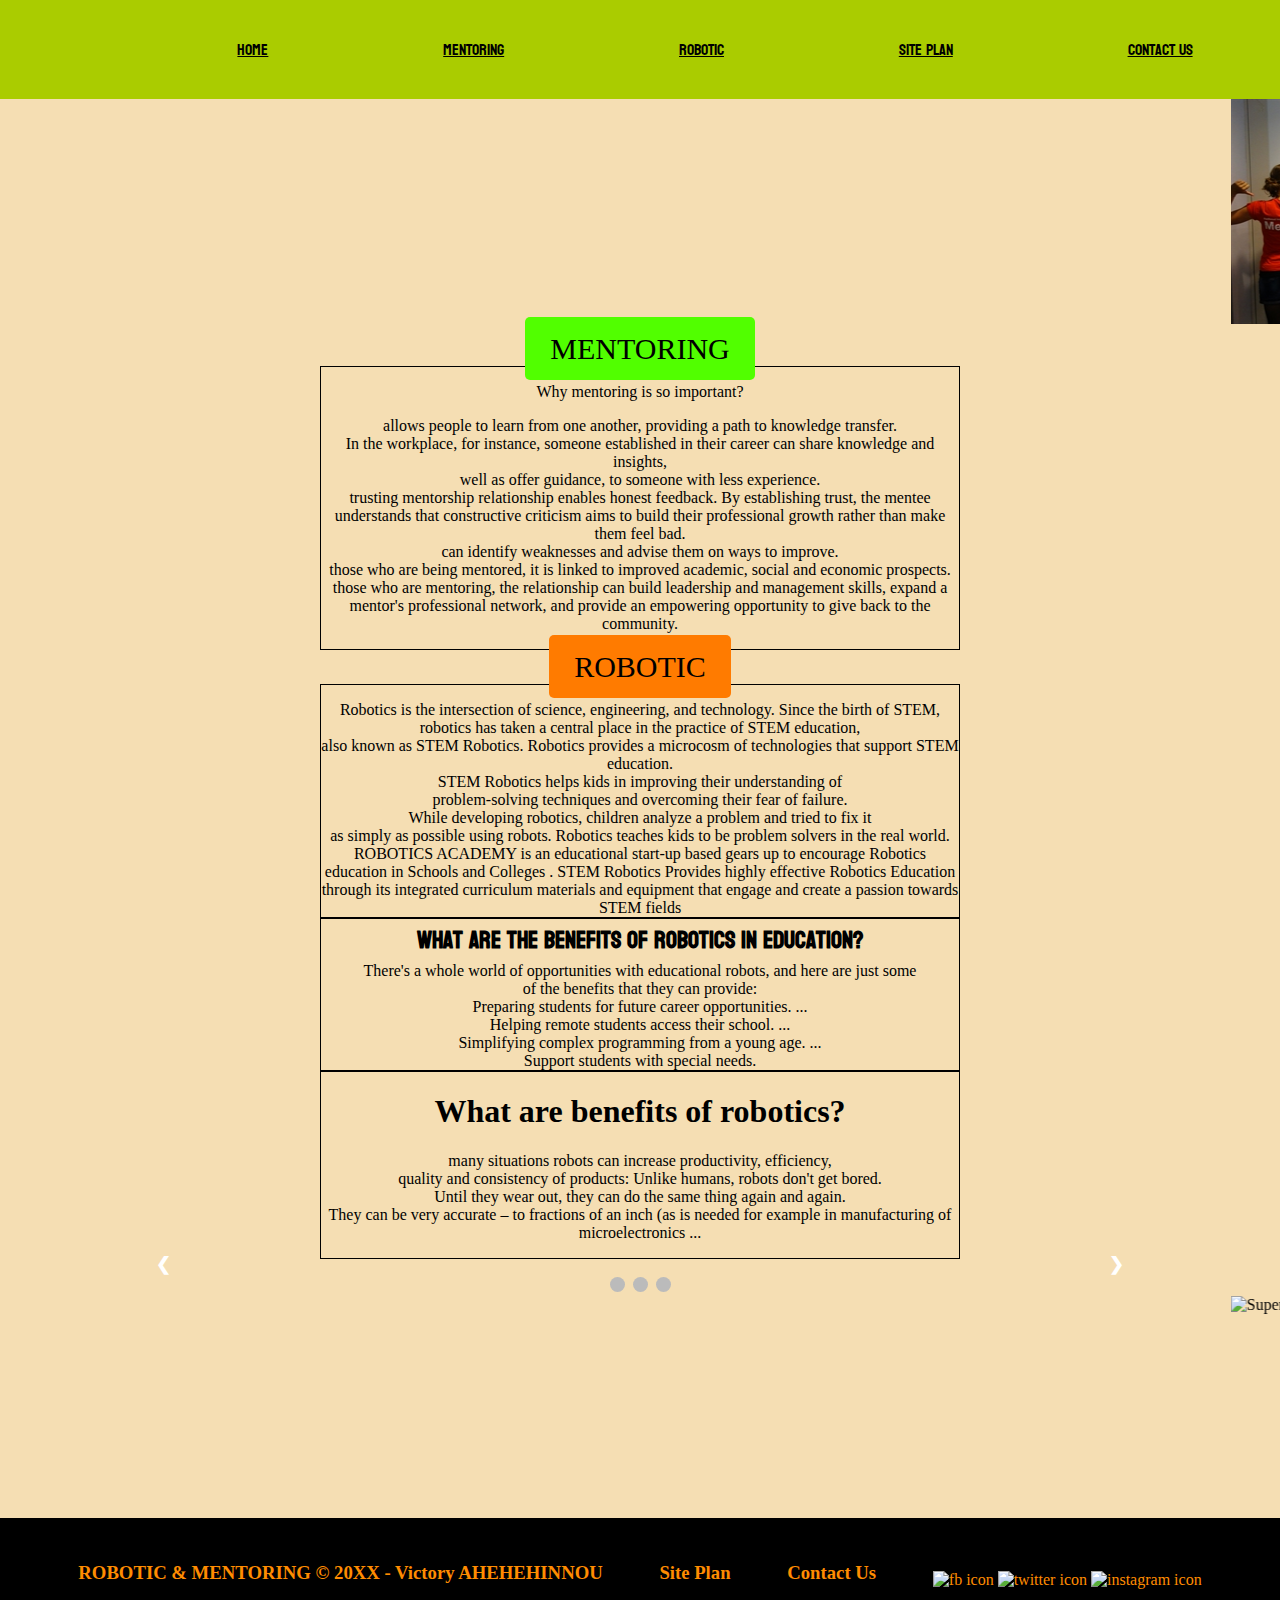
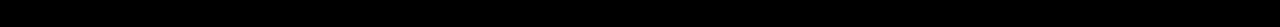
==== commit f10a2ed1: "--- Auto Git Commit ---" ====
--- a/decrcbenin/index.html
+++ b/decrcbenin/index.html
@@ -161,8 +161,6 @@
                 <span class="dot" onclick="currentSlide(2)"></span>
                 <span class="dot" onclick="currentSlide(3)"></span>
             </div>
-
-
         </main>
         <marquee>
             <img src="images/ROBO.jpg" alt="Super">
